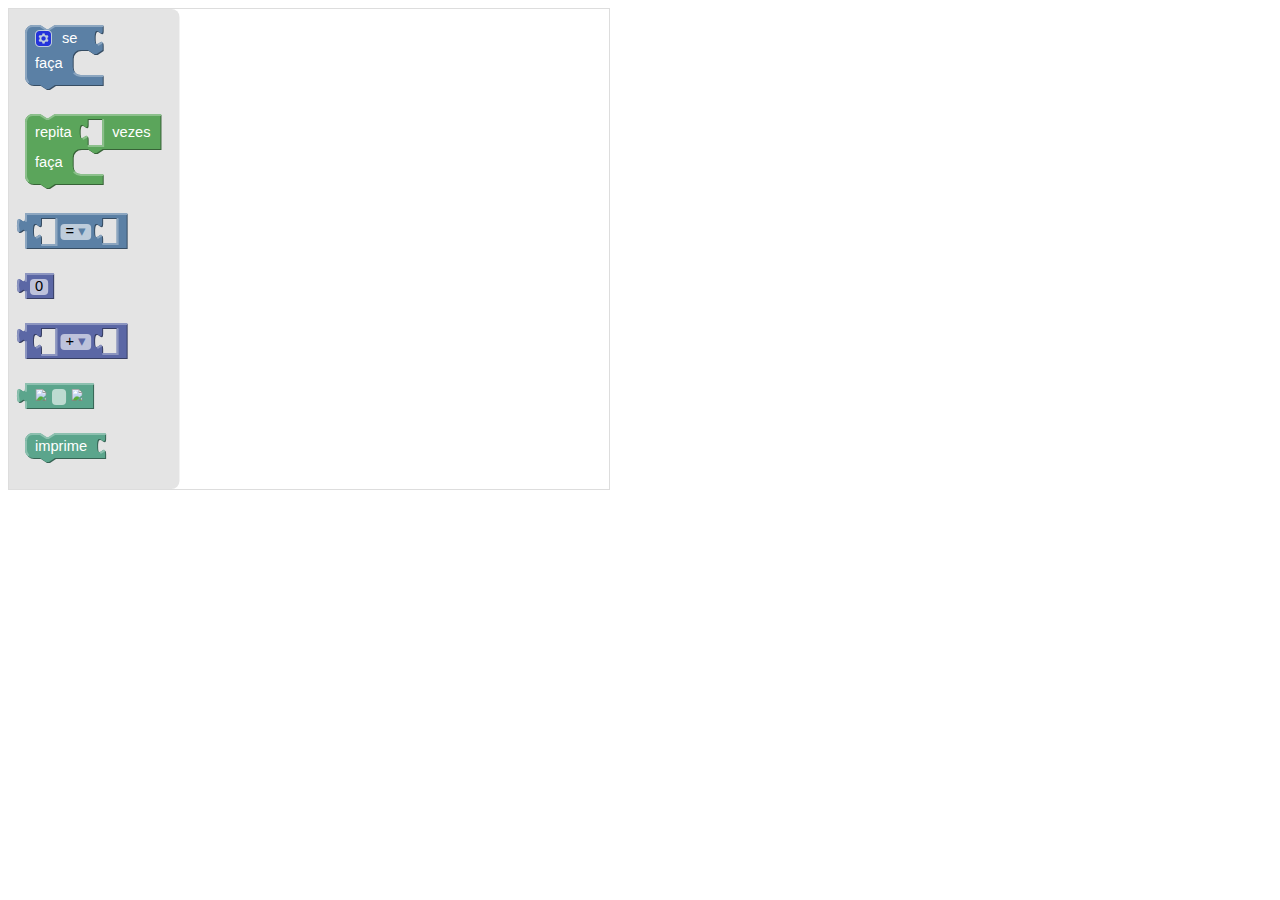
==== blockly.html @ 6798f746 "Corrigida movimentação para ArrowKeys; acrescentando Blockly para suportar programação visual" ====
<!DOCTYPE html>
<html>
<head>
  <meta charset="utf-8">
  <title>TableQuest</title>
  <script src="script/blockly/blockly_compressed.js"></script>
  <script src="script/blockly/blocks_compressed.js"></script>
  <script src="script/blockly/msg/js/pt-br.js"></script>
</head>
<body>
<div id="blocklyDiv" style="height: 480px; width: 600px;"></div>
    <xml id="toolbox" style="display: none">
  <block type="controls_if"></block>
  <block type="controls_repeat_ext"></block>
  <block type="logic_compare"></block>
  <block type="math_number"></block>
  <block type="math_arithmetic"></block>
  <block type="text"></block>
  <block type="text_print"></block>
</xml>
    <script>
  Blockly.inject(document.getElementById('blocklyDiv'),
      {toolbox: document.getElementById('toolbox')});
</script>
</body>
</html>
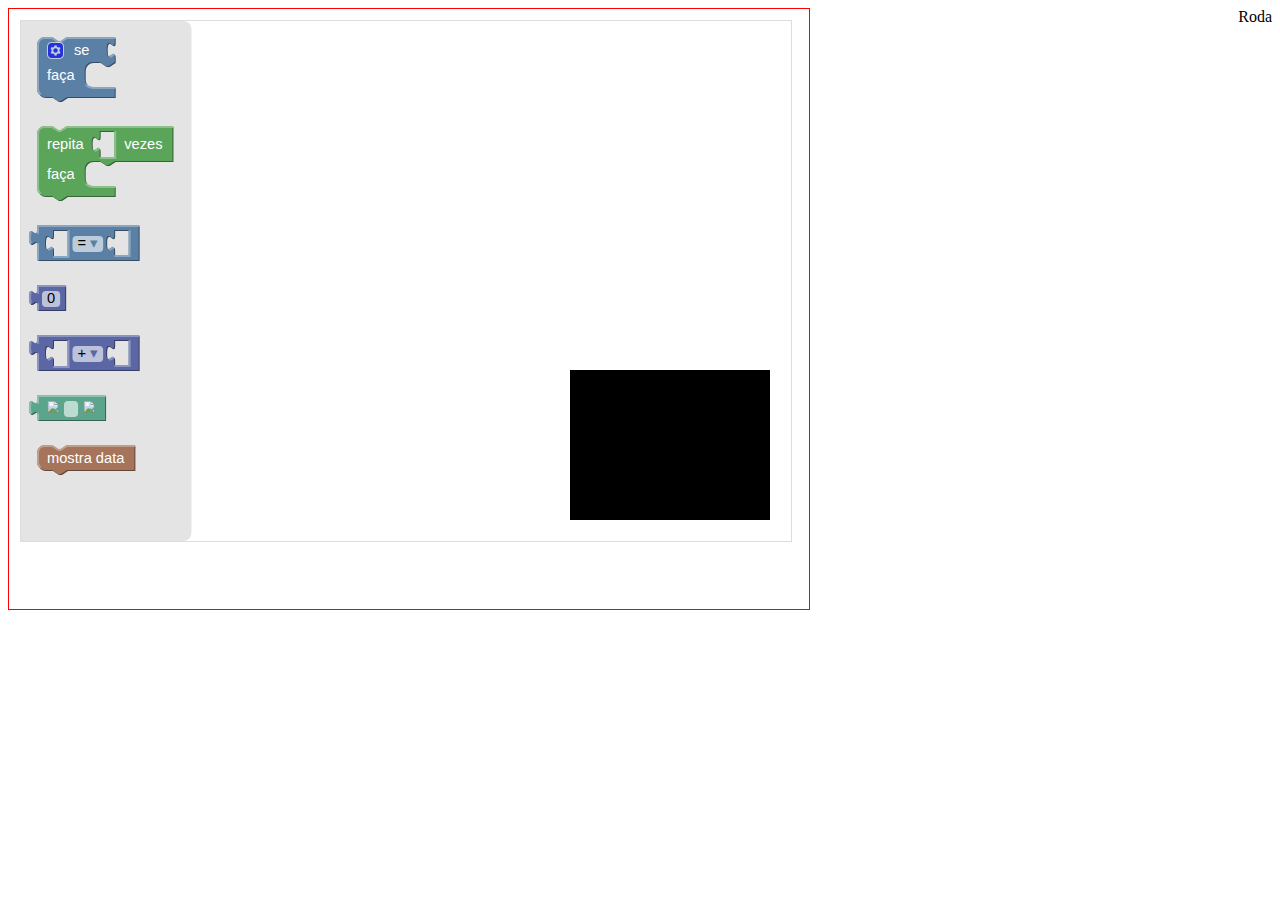
==== commit e7caed08: "Tentando editor visual. Não está rodando ainda" ====
--- a/blockly.html
+++ b/blockly.html
@@ -3,24 +3,62 @@
 <head>
   <meta charset="utf-8">
   <title>TableQuest</title>
+  <script src="script/blockly/acorn_interpreter.js"></script>
   <script src="script/blockly/blockly_compressed.js"></script>
   <script src="script/blockly/blocks_compressed.js"></script>
+  <script src="script/blockly/javascript_compressed.js"></script>
   <script src="script/blockly/msg/js/pt-br.js"></script>
+  <script src="script/blockly/block_test.js"></script>
+  <link rel="stylesheet" href="style/style.css">
+  <script src="script/zepto.js"></script>
+  <script src="script/fx.js"></script>
+  <script src="script/main.js"></script>
 </head>
 <body>
-<div id="blocklyDiv" style="height: 480px; width: 600px;"></div>
-    <xml id="toolbox" style="display: none">
+    <a style="display: block; float: right;" onclick="roda()">Roda</a>
+<div id="blocklyDiv"><div id='console-display'></div></div>
+    <!--xml id="toolbox">
   <block type="controls_if"></block>
   <block type="controls_repeat_ext"></block>
   <block type="logic_compare"></block>
   <block type="math_number"></block>
   <block type="math_arithmetic"></block>
   <block type="text"></block>
-  <block type="text_print"></block>
-</xml>
+  <block type="stuff_date"></block>
+</xml-->
+  <div id="talk"></div>
+  <div id="area"></div>
+
     <script>
   Blockly.inject(document.getElementById('blocklyDiv'),
-      {toolbox: document.getElementById('toolbox')});
+      {toolbox: '<xml id="toolbox"><block type="controls_if"></block><block type="controls_repeat_ext"></block><block type="logic_compare"></block><block type="math_number"></block><block type="math_arithmetic"></block><block type="text"></block><block type="stuff_date"></block></xml>'});
+
+
+        function initApi(interpreter, scope) {
+  // Add an API function for the alert() block.
+  var wrapper = function(text) {
+    text = text ? text.toString() : '';
+    return interpreter.createPrimitive(alert(text));
+  };
+  interpreter.setProperty(scope, 'alert',
+      interpreter.createNativeFunction(wrapper));
+
+  // Add an API function for the prompt() block.
+  wrapper = function(text) {
+    text = text ? text.toString() : '';
+    return interpreter.createPrimitive(prompt(text));
+  };
+  interpreter.setProperty(scope, 'prompt',
+      interpreter.createNativeFunction(wrapper));
+}
+
+    function roda() {
+        var code = Blockly.JavaScript.workspaceToCode();
+        var myInterpreter = new Interpreter(code, initApi);
+        myInterpreter.run();
+    }
+
+
 </script>
 </body>
 </html>
--- a/style/style.css
+++ b/style/style.css
@@ -0,0 +1,204 @@
+#area {
+  overflow: hidden;
+  width: 800px; /* era 640 */
+  height: 600px; /* era 420 */
+  border: 1px solid red;
+}
+#scenario {
+  display: block;
+  width: 400px;
+  border: 0px;
+  padding: 0px;
+  border-spacing: 0px;
+}
+#scenario td {
+  width: 40px;
+  height: 40px;
+}
+.grass,
+.tree,
+.water,
+.street,
+.house {
+  background: url("../images/tileset.png") no-repeat;
+}
+.tree {
+  background-position: -40px 0px;
+}
+.water {
+  background-position: -80px 0px;
+}
+.street {
+  background-position: 0px -42px;
+}
+.house {
+  background-position: -40px -42px;
+}
+.mini-person {
+  z-index: 10;
+  position: absolute;
+  top: 0px;
+  left: 0px;
+  background: url("../images/hero.png") no-repeat;
+  background-position: -40px -80px;
+  width: 40px;
+  height: 40px;
+}
+.mini-person.toleft {
+  background-position: -40px -120px;
+}
+.mini-person.toright {
+  background-position: -40px -40px;
+}
+.mini-person.toback {
+  background-position: -40px 0px;
+}
+
+.novel-scene {
+  position: absolute;
+  z-index: 20;
+  width: 800px;
+  height: 400px;
+  top: 200px;
+}
+
+.novel-person {
+  width: 200px;
+  height: 300px;
+  margin: 0px 70px;
+  float: left;
+  background-image: url(images/photo-anon.png);
+  background-repeat: no-repeat;
+  background-position: 0px 0px;
+}
+
+.right {
+  float: right;
+}
+
+.novel-message {
+  width: 760px;
+  height: 100px;
+  position: absolute;
+  z-index: 25;
+  top: 460px;
+  background-color: #eff;
+  padding: 10px 20px;
+  text-align: center;
+  font-size: 16pt;
+  font-family: helvetica;
+}
+
+.cabin-session {
+  position: absolute;
+  z-index: 20;
+  width: 800px;
+  height: 600px;
+  top: 10px;
+  left: 10px;
+  background-color: #000;
+}
+
+.cabin-shell,
+.cabin-shell-history,
+.cabin-shell-input {
+  position: absolute;
+}
+
+.cabin-shell,
+.cabin-shell-history,
+.cabin-shell li,
+.cabin-shell-input {
+  background-color: #000;
+  margin: 0px;
+  padding: 0px;
+  color: #0f0;
+  font-family: monospace;
+  font-size: 10pt;
+}
+
+.cabin-shell {
+  z-index: 21;
+  width: 400px;
+  height: 300px;
+  top: 270px;
+  left: 20px;
+  border: solid #fff 1px;
+  border-radius: 5px;
+}
+
+.cabin-shell-history,
+.cabin-shell-input {
+  z-index: 22;
+  width: 456px;
+  left: 23px;
+}
+
+.cabin-shell-history {
+  height: 130px;
+  top: 273px;
+  overflow: auto;
+}
+
+.cabin-shell-history li {
+  color: #2b2;
+  list-style-type: none;
+}
+
+.cabin-shell-input {
+  height: 19px;
+  top: 400px;
+  border: 0px;
+}
+
+.cabin-help {
+  position: absolute;
+  z-index: 21;
+  width: 300px;
+  height: 150px;
+  top: 270px;
+  left: 330px;
+  border: 1px solid #fff;
+  background-color: #c0c0c0;
+  color: #333;
+}
+
+.cabin-comm {
+  position: absolute;
+  z-index: 21;
+  width: 100px;
+  height: 200px;
+  top: 50px;
+  left: 530px;
+  padding: 0px;
+  background-color: #52DA3B;
+}
+
+.cabin-arena {
+  position: absolute;
+  z-index: 21;
+  width: 300px;
+  height: 350px;
+  top: 50px;
+  left: 20px;
+  background-color: #3B46DA;
+}
+
+#blocklyDiv {
+  position: absolute;
+  z-index: 30;
+  height: 520px;
+  width: 770px;
+  top: 20px;
+  left: 20px;
+}
+
+#console-display {
+  position: absolute;
+  z-index: 31;
+  background-color: black;
+  width: 200px;
+  height: 150px;
+  top: 350px;
+  left: 550px;
+}
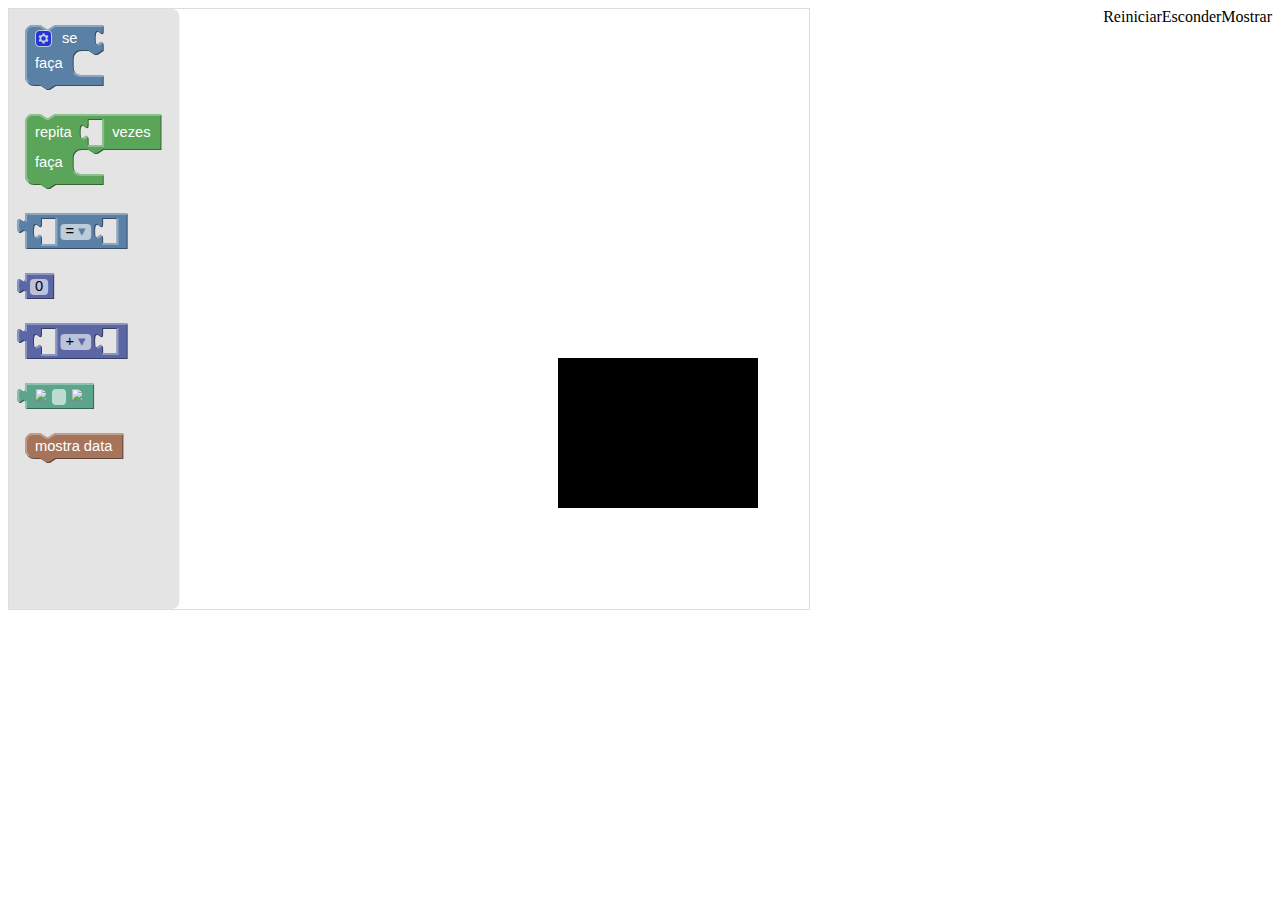
==== commit 7c6999f4: "Trabalhando blockly.html" ====
--- a/blockly.html
+++ b/blockly.html
@@ -15,8 +15,10 @@
   <script src="script/main.js"></script>
 </head>
 <body>
-    <a style="display: block; float: right;" onclick="roda()">Roda</a>
-<div id="blocklyDiv"><div id='console-display'></div></div>
+    <a style="display: block; float: right;" id="bshow">Mostrar</a>
+    <a style="display: block; float: right;" id="bhide">Esconder</a>
+    <a style="display: block; float: right;" id="bclear">Reiniciar</a>
+<div id='editor_area'><div id="blocklyDiv"></div><div id='console-display'></div><div id='console-panel'></div></div>
     <!--xml id="toolbox">
   <block type="controls_if"></block>
   <block type="controls_repeat_ext"></block>
@@ -52,12 +54,6 @@
       interpreter.createNativeFunction(wrapper));
 }
 
-    function roda() {
-        var code = Blockly.JavaScript.workspaceToCode();
-        var myInterpreter = new Interpreter(code, initApi);
-        myInterpreter.run();
-    }
-
 
 </script>
 </body>
--- a/style/style.css
+++ b/style/style.css
@@ -165,32 +165,38 @@
 
 .cabin-comm {
   position: absolute;
-  z-index: 21;
-  width: 100px;
-  height: 200px;
-  top: 50px;
-  left: 530px;
-  padding: 0px;
-  background-color: #52DA3B;
-}
-
-.cabin-arena {
-  position: absolute;
-  z-index: 21;
-  width: 300px;
-  height: 350px;
-  top: 50px;
-  left: 20px;
-  background-color: #3B46DA;
-}
-
-#blocklyDiv {
-  position: absolute;
-  z-index: 30;
+  z-index: 22;
+  width: 770px;
   height: 520px;
-  width: 770px;
   top: 20px;
   left: 20px;
+  padding: 0px;
+}
+
+.cabin-arena {
+  position: absolute;
+  z-index: 23;
+  width: 200px;
+  height: 150px;
+  top: 380px;
+  left: 580px;
+  background-color: #3B46DA;
+}
+
+#editor_area {
+  position: absolute;
+  z-index: 30;
+  height: 600px;
+  width: 800px;
+  top: 8px;
+  left: 8px;
+  background-color: #f00;
+}
+
+#blocklyDiv {
+  display: block;
+    width: 800px;
+    height: 600px;
 }
 
 #console-display {
